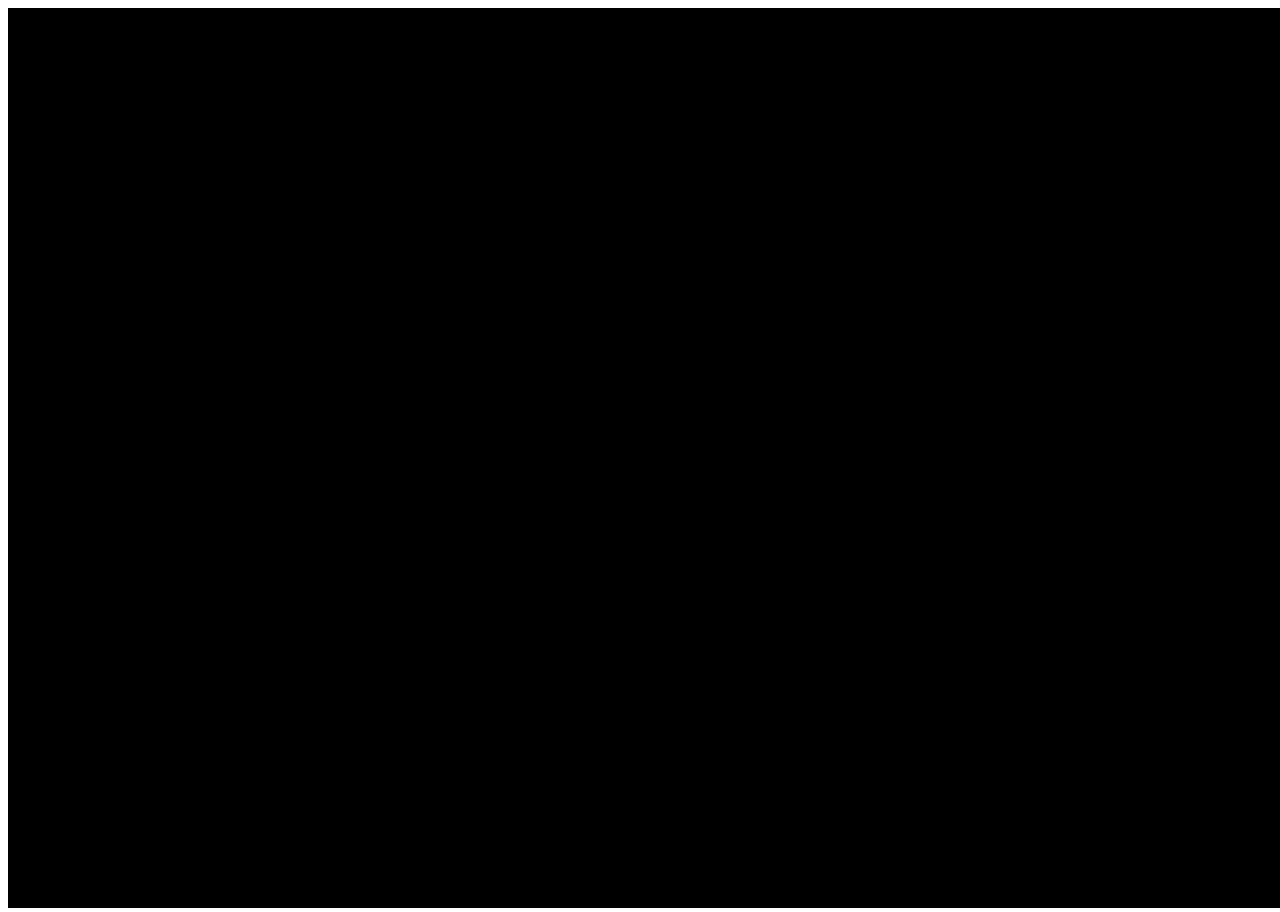
==== test.html @ 81f03cc0 "Add JSON manifest with icon Makes it work like an app on Android Chrome; fixes #12 and fixes #13." ====
<!doctype html>
<html>
    <head>
        <meta name="apple-mobile-web-app-capable" content="yes" />
        <meta name="mobile-web-app-capable" content="yes" />
        <meta name="apple-mobile-web-app-status-bar-style" content="black" />
        <meta name="viewport" content="width=device-width" />
        <meta name="viewport" content="initial-scale=1.0, minimum-scale=1.0, maximum-scale=1.0, user-scalable=no, height=device-height, width=device-width" />
        <link rel="manifest" href="manifest.json">
        <title>Test</title>
        <script type="text/javascript" src="experience.js"></script>
        <script type="text/javascript" src="rot.js"></script>
        <script type="text/javascript" src="app.js"></script>
        <script type="text/javascript" src="foes.js"></script>
        <script type="text/javascript" src="words_am.js"></script>
        <script type="text/javascript" src="words_nz.js"></script>
    </head>
    <body onload="Game.init();">
        <div id="main" style="position: absolute; width: 100%; height: 100%;"></div>
    </body>
</html>
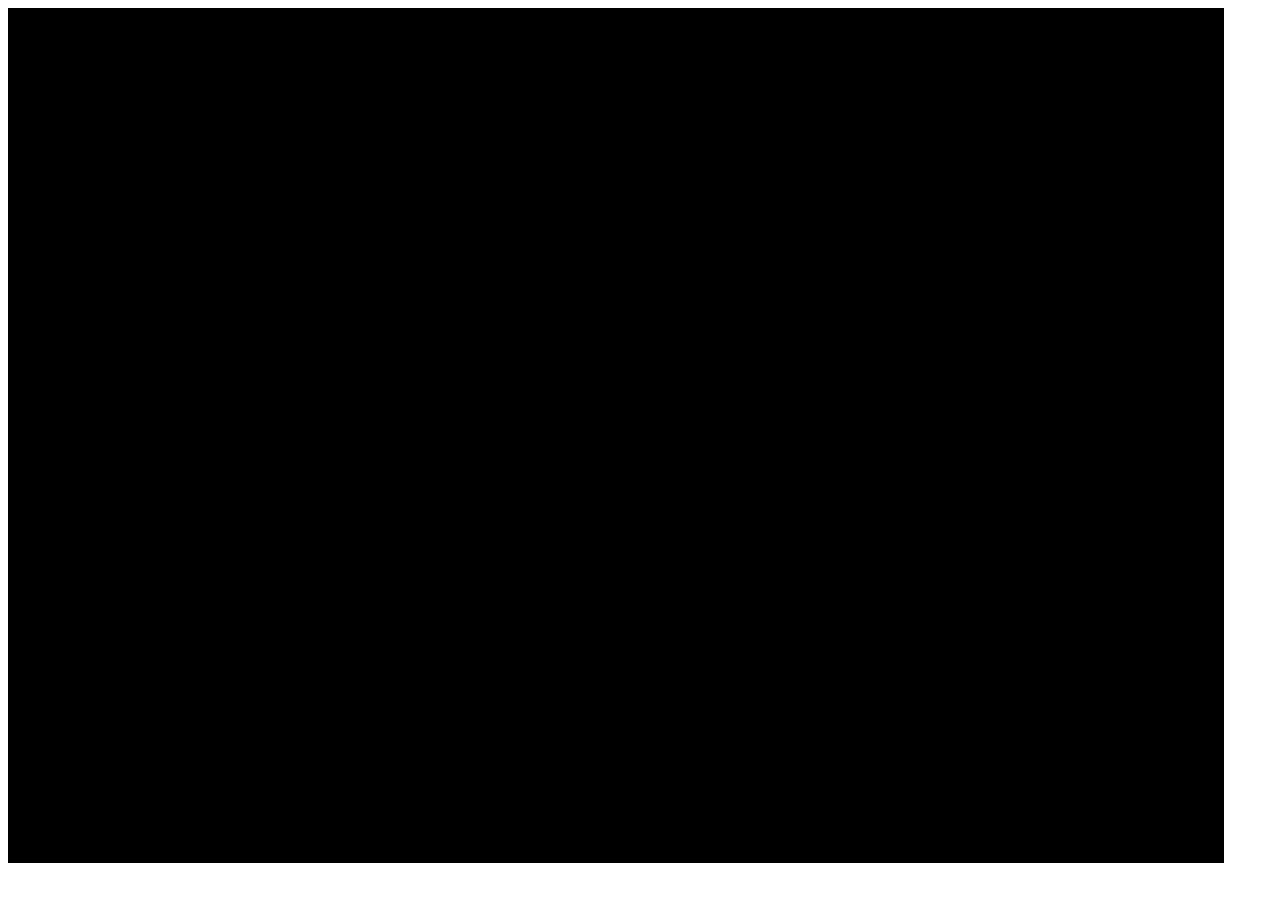
==== commit c6dad957: "Scale to 95% Seems to address #10, but need to test on device." ====
--- a/test.html
+++ b/test.html
@@ -6,6 +6,10 @@
         <meta name="apple-mobile-web-app-status-bar-style" content="black" />
         <meta name="viewport" content="width=device-width" />
         <meta name="viewport" content="initial-scale=1.0, minimum-scale=1.0, maximum-scale=1.0, user-scalable=no, height=device-height, width=device-width" />
+        <link rel="apple-touch-icon" sizes="60x60" href="icon_60.png">
+        <link rel="apple-touch-icon" sizes="76x76" href="icon_76.png">
+        <link rel="apple-touch-icon" sizes="120x120" href="icon_120.png">
+        <link rel="apple-touch-icon" sizes="152x152" href="icon_152.png">
         <link rel="manifest" href="manifest.json">
         <title>Test</title>
         <script type="text/javascript" src="experience.js"></script>
@@ -16,6 +20,6 @@
         <script type="text/javascript" src="words_nz.js"></script>
     </head>
     <body onload="Game.init();">
-        <div id="main" style="position: absolute; width: 100%; height: 100%;"></div>
+        <div id="main" style="position: absolute; width: 95%; height: 95%;"></div>
     </body>
 </html>
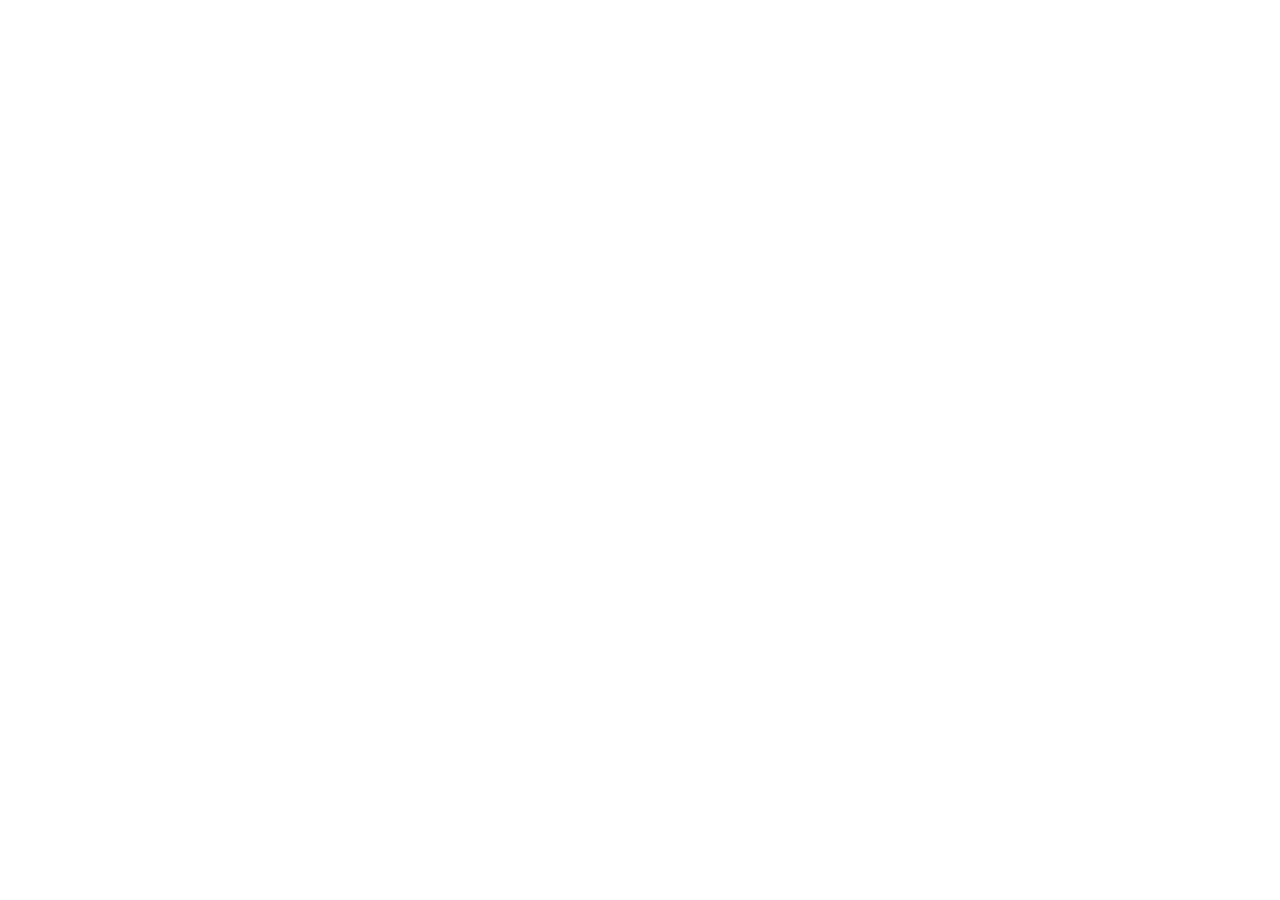
==== commit 5065ea4d: "Remove empty margin" ====
--- a/test.html
+++ b/test.html
@@ -12,14 +12,36 @@
         <link rel="apple-touch-icon" sizes="152x152" href="icon_152.png">
         <link rel="manifest" href="manifest.json">
         <title>Test</title>
+        <link rel="stylesheet" href="font.css">
         <script type="text/javascript" src="experience.js"></script>
         <script type="text/javascript" src="rot.js"></script>
         <script type="text/javascript" src="app.js"></script>
         <script type="text/javascript" src="foes.js"></script>
         <script type="text/javascript" src="words_am.js"></script>
         <script type="text/javascript" src="words_nz.js"></script>
+        <script type="text/javascript">
+          var fontDivWidth;
+
+          document.addEventListener('DOMContentLoaded', function() {
+            var fontDiv = document.getElementById('font');
+            fontDivWidth = fontDiv.offsetWidth;
+            fontDiv.style.fontFamily = 'SpellyFreeMono, serif';
+
+            isFontLoaded();
+           });
+
+           function isFontLoaded() {
+             if (document.getElementById('font').offsetWidth != fontDivWidth)
+               Game.init();
+             else
+               setTimeout(isFontLoaded, 10);
+           }
+        </script>
     </head>
-    <body onload="Game.init();">
-        <div id="main" style="position: absolute; width: 95%; height: 95%;"></div>
+    <body style="margin: 0">
+        <div id="main" style="position: absolute; width: 100%; height: 100%;"></div>
+        <div id="font" style="visibility: hidden; whitespace: nowrap; position: absolute; font-family: serif;">
+          lolololololololololololololololololol
+        </div>
     </body>
 </html>
--- a/font.css
+++ b/font.css
@@ -0,0 +1,4 @@
+@font-face {
+  font-family: SpellyFreeMono;
+  src: url('SpellyFreeMono.otf') format('opentype');
+}
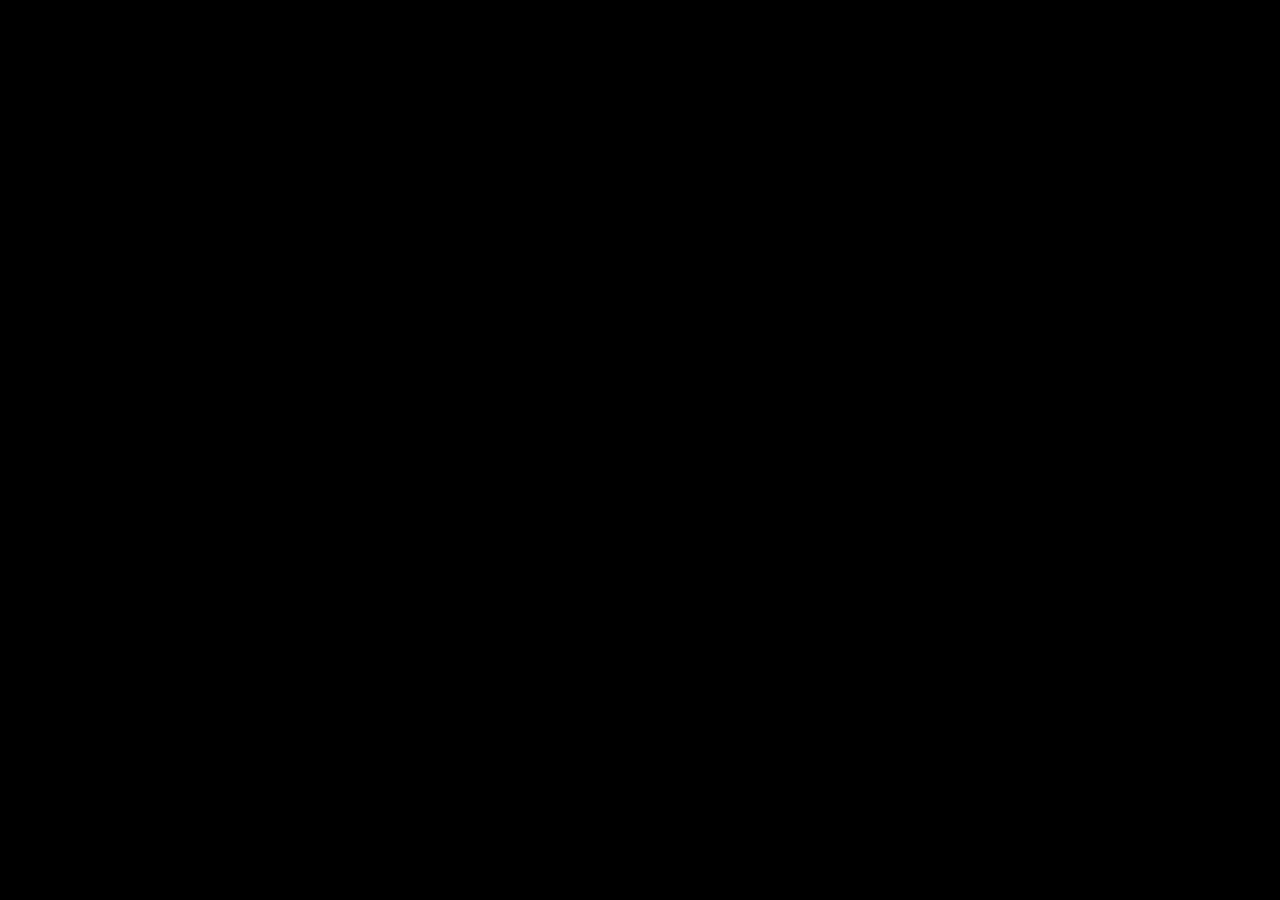
==== commit 8ad74267: "Make background black" ====
--- a/test.html
+++ b/test.html
@@ -14,9 +14,10 @@
         <title>Test</title>
         <link rel="stylesheet" href="font.css">
         <script type="text/javascript" src="experience.js"></script>
-        <script type="text/javascript" src="rot.js"></script>
+        <script type="text/javascript" src="rot.js/rot.js"></script>
         <script type="text/javascript" src="app.js"></script>
         <script type="text/javascript" src="foes.js"></script>
+        <script type="text/javascript" src="logo.js"></script>
         <script type="text/javascript" src="words_am.js"></script>
         <script type="text/javascript" src="words_nz.js"></script>
         <script type="text/javascript">
@@ -39,7 +40,7 @@
         </script>
     </head>
     <body style="margin: 0">
-        <div id="main" style="position: absolute; width: 100%; height: 100%;"></div>
+        <div id="main" style="position: absolute; width: 100%; height: 100%; background-color: black;"></div>
         <div id="font" style="visibility: hidden; whitespace: nowrap; position: absolute; font-family: serif;">
           lolololololololololololololololololol
         </div>
--- a/font.css
+++ b/font.css
@@ -1,4 +1,4 @@
 @font-face {
   font-family: SpellyFreeMono;
-  src: url('SpellyFreeMono.otf') format('opentype');
+  src: url('SpellyFreeMono.ttf') format('truetype');
 }
